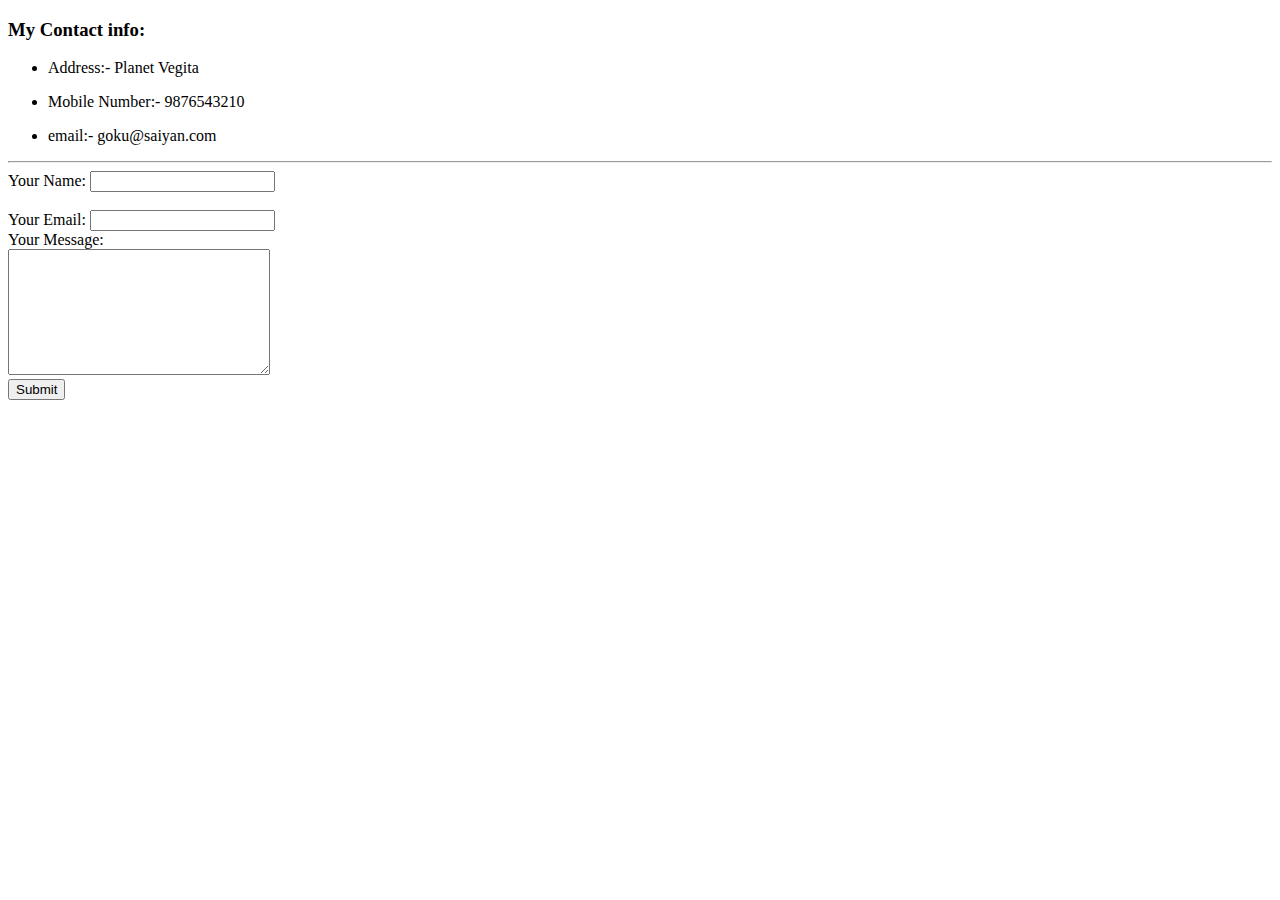
==== Contact Me.html @ fd7f476c "Add initial cv website file" ====
<!DOCTYPE html>
<html lang="en" dir="ltr">
  <head>
    <meta charset="utf-8">
    <title>Contact Me</title>
  </head>
  <body>
    <h3>My Contact info:</h3>
    <ul>
      <li>
        <p>Address:- Planet Vegita</p>
      </li>
      <li>
        <p>Mobile Number:- 9876543210</p>
      </li>
      <li>
        <p>email:- goku@saiyan.com</p>
      </li>
    </ul>
    <hr>
<form class="" action="mailto:samkrgt@gmail.com" method="post" enctype="text/plain">
  <label>Your Name:</label>
  <input type="text" name="YourName" value=""><br>
  <br>
  <label>Your Email:</label>
  <input type="email" name="YourEmail" ><br>
  <label>Your Message:</label><br>
  <textarea name="name" rows="8" cols="30"></textarea><br>
<input type="submit" name="">
</form>

  </body>
</html>
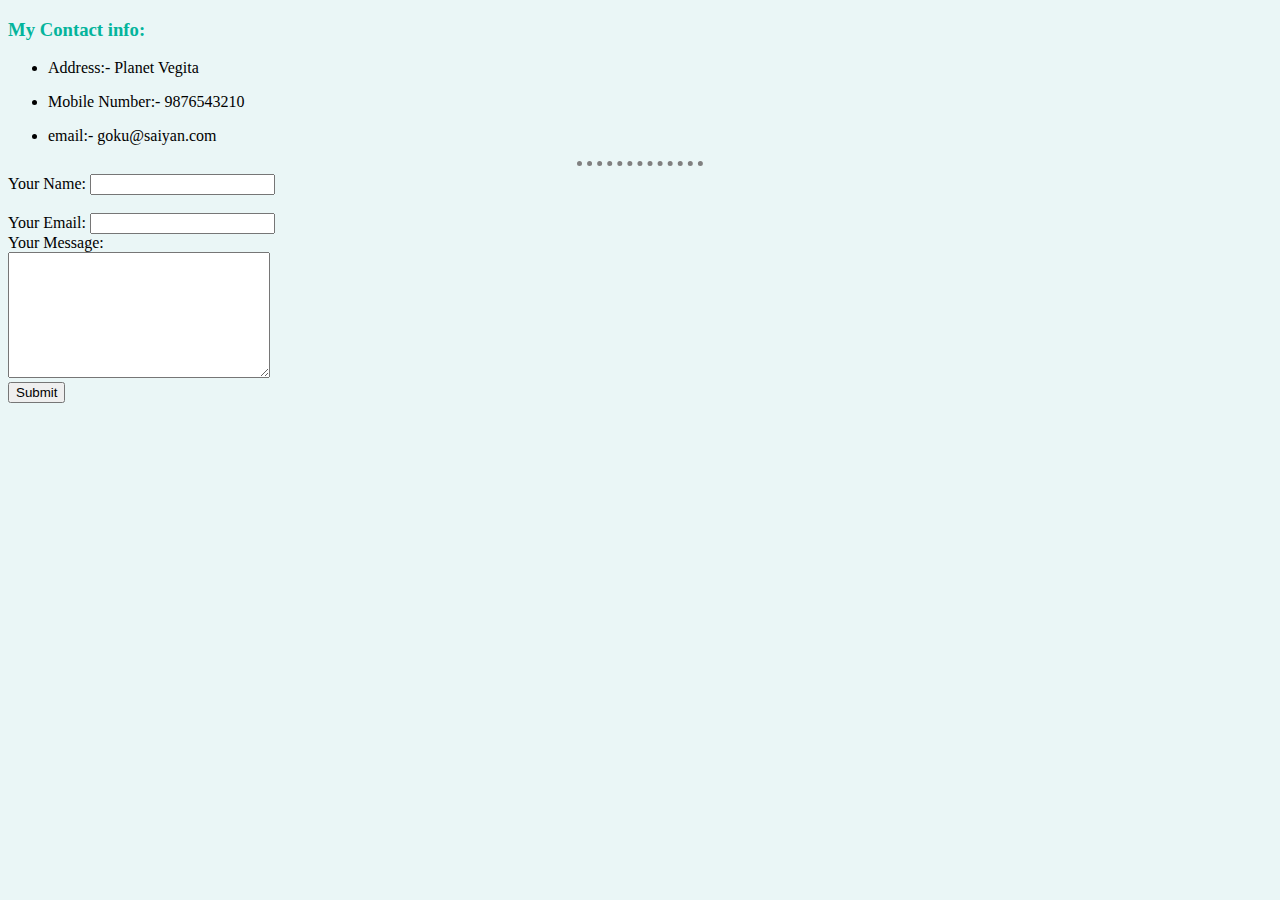
==== commit 78432851: "Update Contact Me.html" ====
--- a/Contact Me.html
+++ b/Contact Me.html
@@ -3,6 +3,7 @@
   <head>
     <meta charset="utf-8">
     <title>Contact Me</title>
+      <link rel="stylesheet" href="styles.css">
   </head>
   <body>
     <h3>My Contact info:</h3>
--- a/styles.css
+++ b/styles.css
@@ -0,0 +1,17 @@
+body {background-color: #EAF6F6;}
+hr {border-color: grey;
+  border-style: dotted none none;
+  width: 10%;
+  border-width: 5px;
+}
+img{
+height: 150px;
+}
+h1{
+  color: #04B49C;
+}
+h3{color: #04B49C;}
+
+img:hover {
+  background-color: grey;
+}
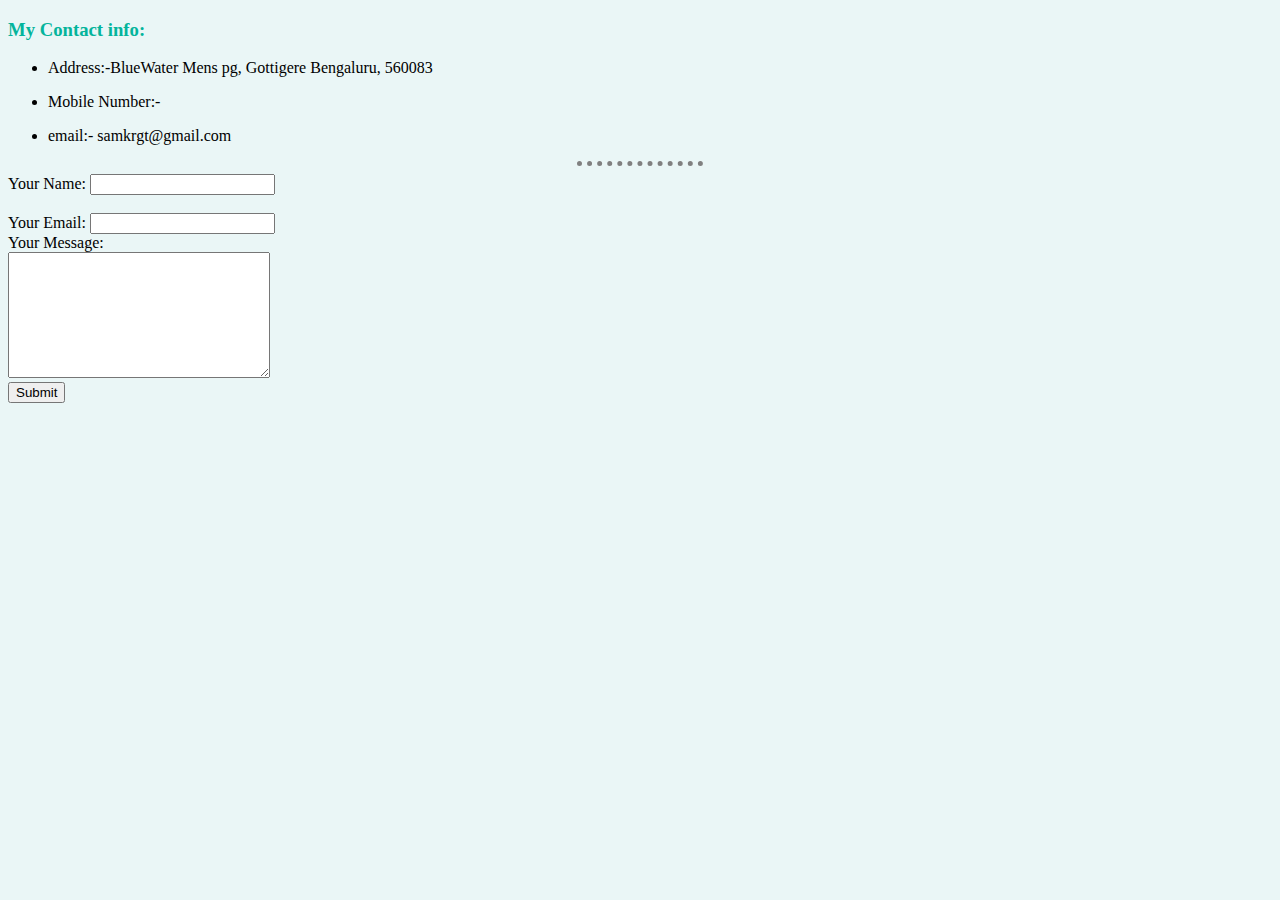
==== commit 04770e6b: "Update Contact Me.html" ====
--- a/Contact Me.html
+++ b/Contact Me.html
@@ -9,13 +9,13 @@
     <h3>My Contact info:</h3>
     <ul>
       <li>
-        <p>Address:- Planet Vegita</p>
+        <p>Address:-BlueWater Mens pg, Gottigere Bengaluru, 560083</p>
       </li>
       <li>
-        <p>Mobile Number:- 9876543210</p>
+        <p>Mobile Number:- </p>
       </li>
       <li>
-        <p>email:- goku@saiyan.com</p>
+        <p>email:- samkrgt@gmail.com</p>
       </li>
     </ul>
     <hr>
